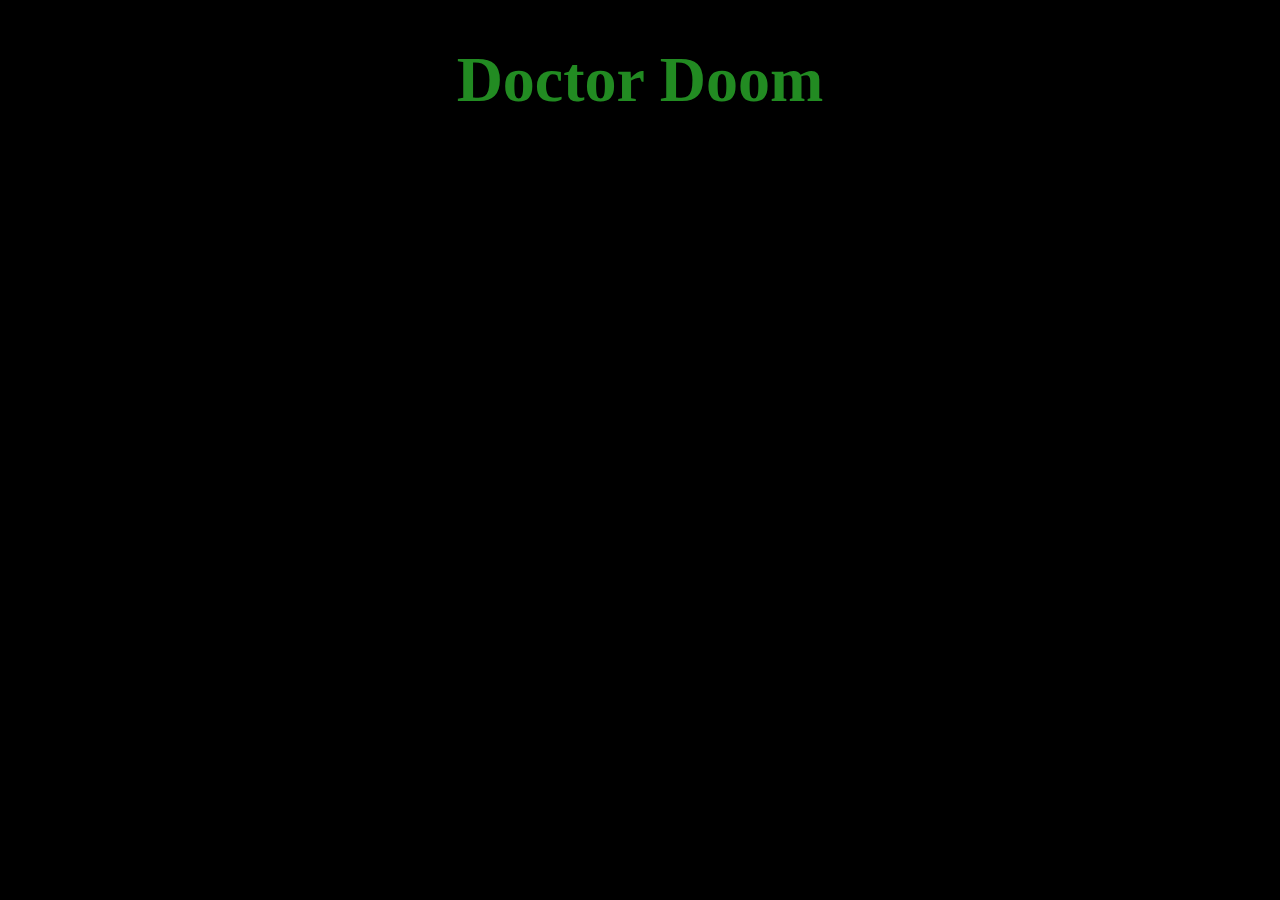
==== index.html @ f04004fd "index.html added, css initiated, js testing phase begun" ====
<!DOCTYPE html>
<html lang="en">
<head>
    <meta charset="UTF-8">
    <meta http-equiv="X-UA-Compatible" content="IE=edge">
    <meta name="viewport" content="width=device-width, initial-scale=1.0">
    <title>Doom</title>
    <link rel="stylesheet" href="./assets/css/doom.css">
    <link rel="shortcut icon" href="assets/Images/doom-icon.jpg">
</head>
<body>
    <header>
        <h1 class = "page-title">Doctor Doom</h1>
    </header>
    <script src="./assets/js/doom.js"></script>
</body>
</html>
---- assets/css/doom.css ----
body {
    background-color: black;

}
.page-title {
    text-align: center;
    color: forestgreen;
    font-size: 4.0rem;
}
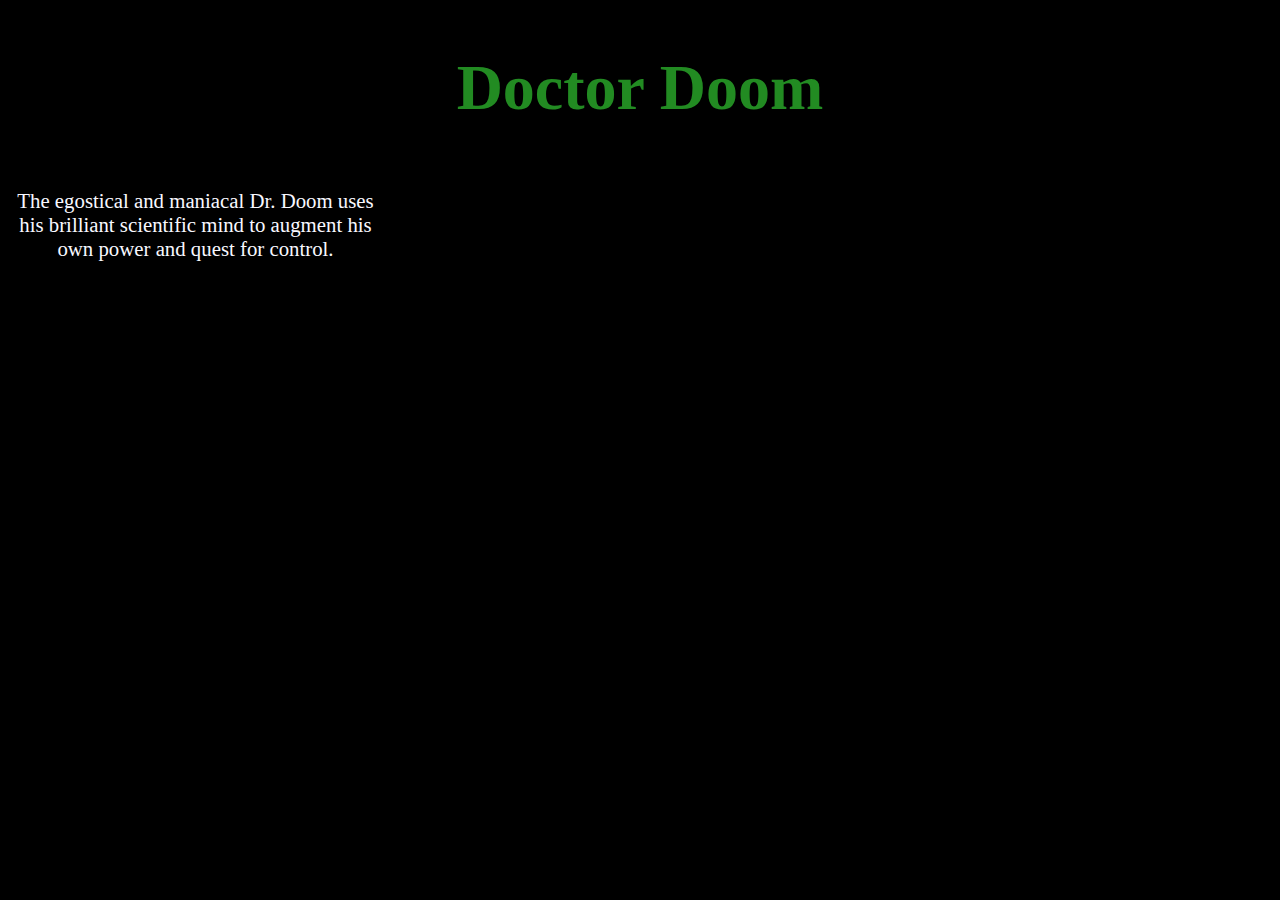
==== commit 7968a08b: "test info and link" ====
--- a/index.html
+++ b/index.html
@@ -9,9 +9,18 @@
     <link rel="shortcut icon" href="assets/Images/doom-icon.jpg">
 </head>
 <body>
-    <header>
-        <h1 class = "page-title">Doctor Doom</h1>
-    </header>
+    <container class="container">
+        <header>
+            <h1 class = "page-title">Doctor Doom</h1>
+        </header>
+        <div class="hero">
+
+        </div>
+        <div class="description">
+            <p class ="doom-text">The egostical and maniacal Dr. Doom uses his brilliant scientific mind to augment his own power and quest for control.</p>
+        </div>
+
+    </container>
     <script src="./assets/js/doom.js"></script>
 </body>
 </html>--- a/assets/css/doom.css
+++ b/assets/css/doom.css
@@ -6,4 +6,24 @@
     text-align: center;
     color: forestgreen;
     font-size: 4.0rem;
+}
+.container {
+    display: flex;
+    flex-direction: column;
+}
+.hero {
+    display: flex;
+    justify-content: center;
+}
+.doom-text {
+    text-align: center;
+    color: ghostwhite;
+    font-size: 1.3rem;
+    width: 375px;
+
+}
+.info {
+    font-size: 1.6rem;
+    color: gray;
+    text-align: center;
 }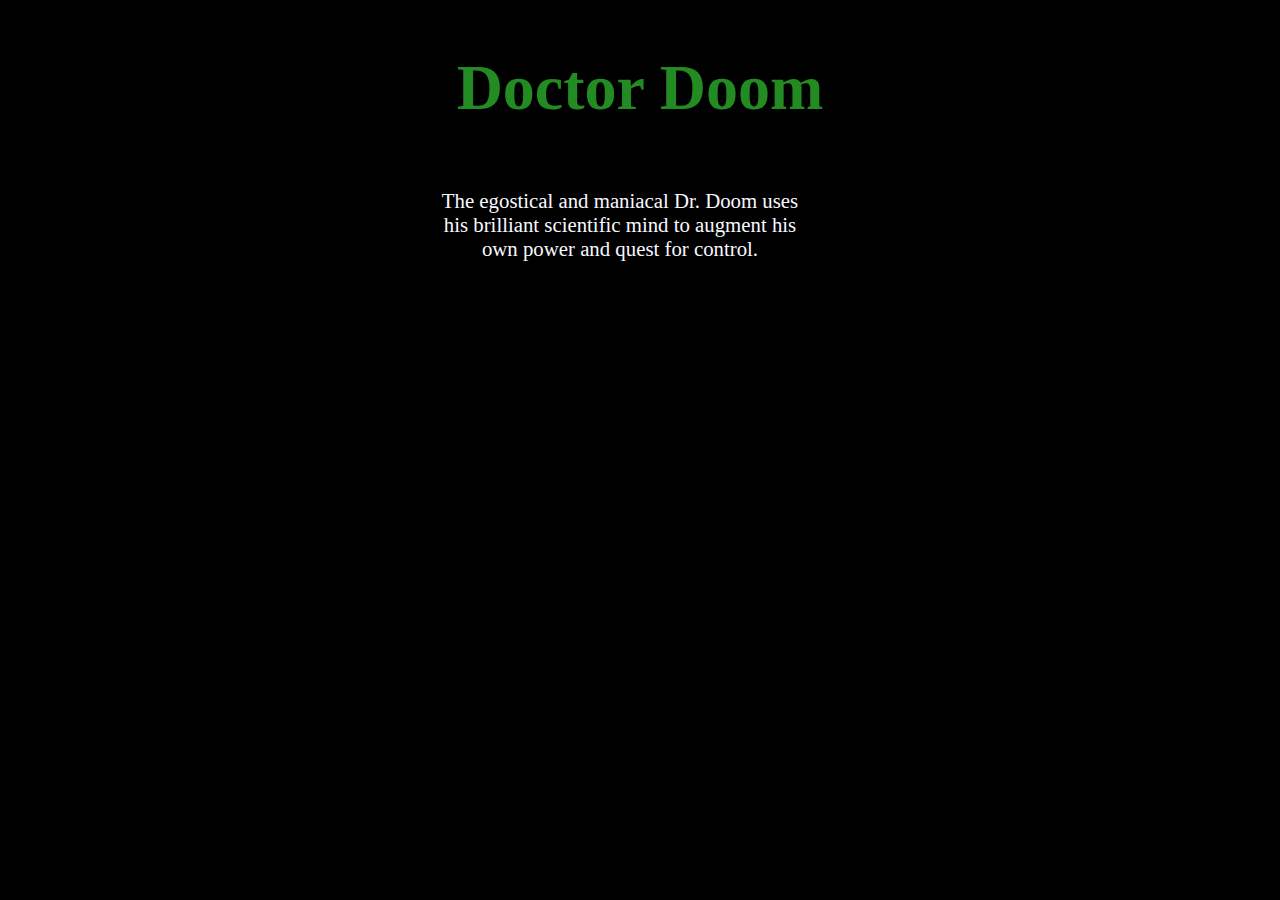
==== commit 751ff4e9: "trying to print list of 100 comic titles" ====
--- a/index.html
+++ b/index.html
@@ -18,6 +18,9 @@
         </div>
         <div class="description">
             <p class ="doom-text">The egostical and maniacal Dr. Doom uses his brilliant scientific mind to augment his own power and quest for control.</p>
+            <ul class = "comic-list">
+
+            </ul>
         </div>
 
     </container>
--- a/assets/css/doom.css
+++ b/assets/css/doom.css
@@ -26,4 +26,12 @@
     font-size: 1.6rem;
     color: gray;
     text-align: center;
+}
+.description {
+    display: flex;
+    justify-content: center;
+}
+.list {
+    text-align: center;
+    color: ghostwhite;
 }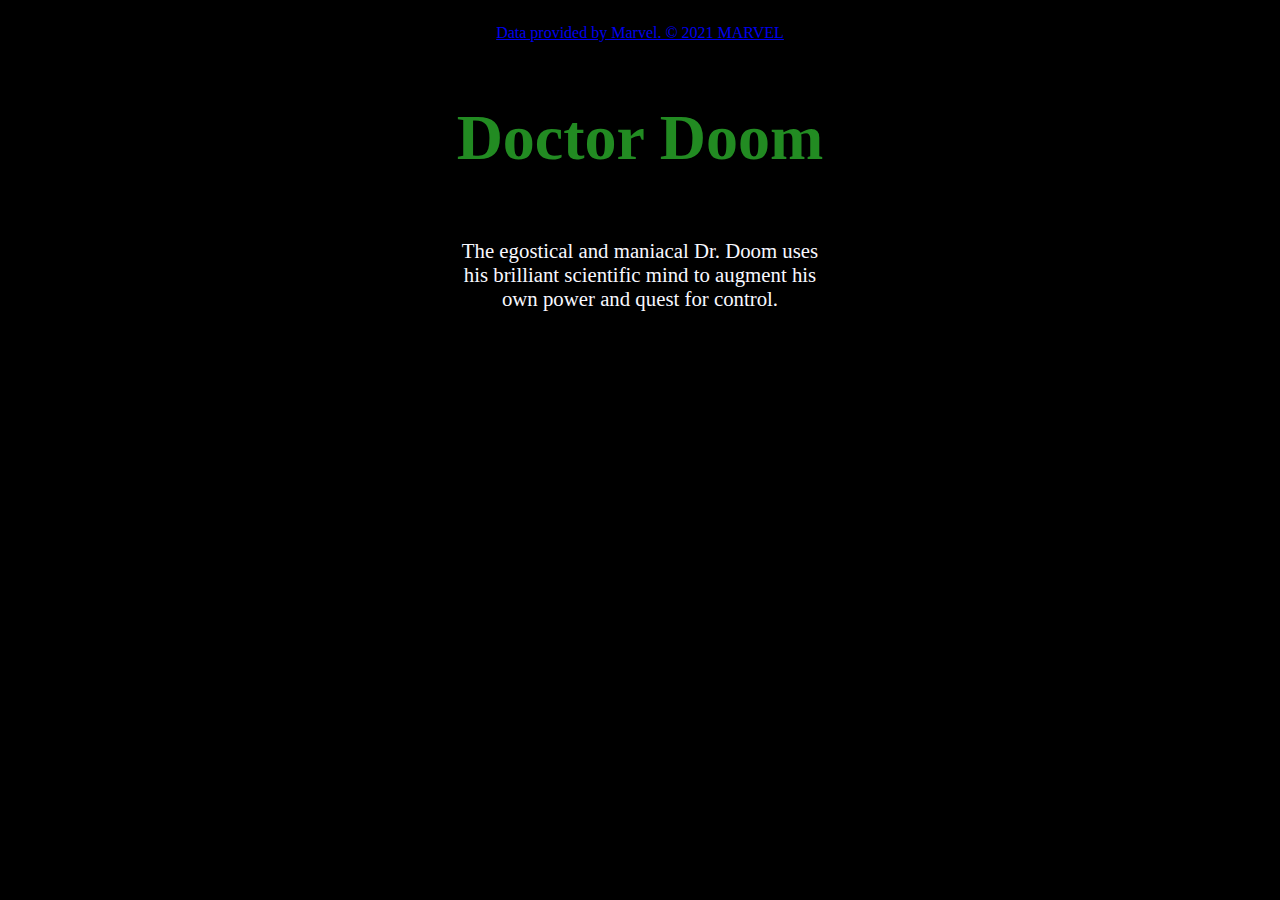
==== commit 05eea7b6: "test" ====
--- a/index.html
+++ b/index.html
@@ -10,6 +10,9 @@
 </head>
 <body>
     <container class="container">
+        <p class="marvel">
+            <a class= "marvel-span" href="http://marvel.com">Data provided by Marvel. © 2021 MARVEL</a>
+        </p>
         <header>
             <h1 class = "page-title">Doctor Doom</h1>
         </header>
--- a/assets/css/doom.css
+++ b/assets/css/doom.css
@@ -10,6 +10,7 @@
 .container {
     display: flex;
     flex-direction: column;
+    align-items: center;
 }
 .hero {
     display: flex;
@@ -29,9 +30,24 @@
 }
 .description {
     display: flex;
+    flex-direction: column;
+    align-items: center;
     justify-content: center;
 }
 .list {
     text-align: center;
     color: ghostwhite;
-}+    list-style: none;
+    margin-top: 15px;
+    margin-bottom: 15px;
+    border-bottom: forestgreen solid 3px;
+}
+.comic-list {
+    display: flex;
+    flex-direction: column;
+    align-items: center;
+}
+.responsive {
+    max-width: 100%;
+    height: auto;
+  }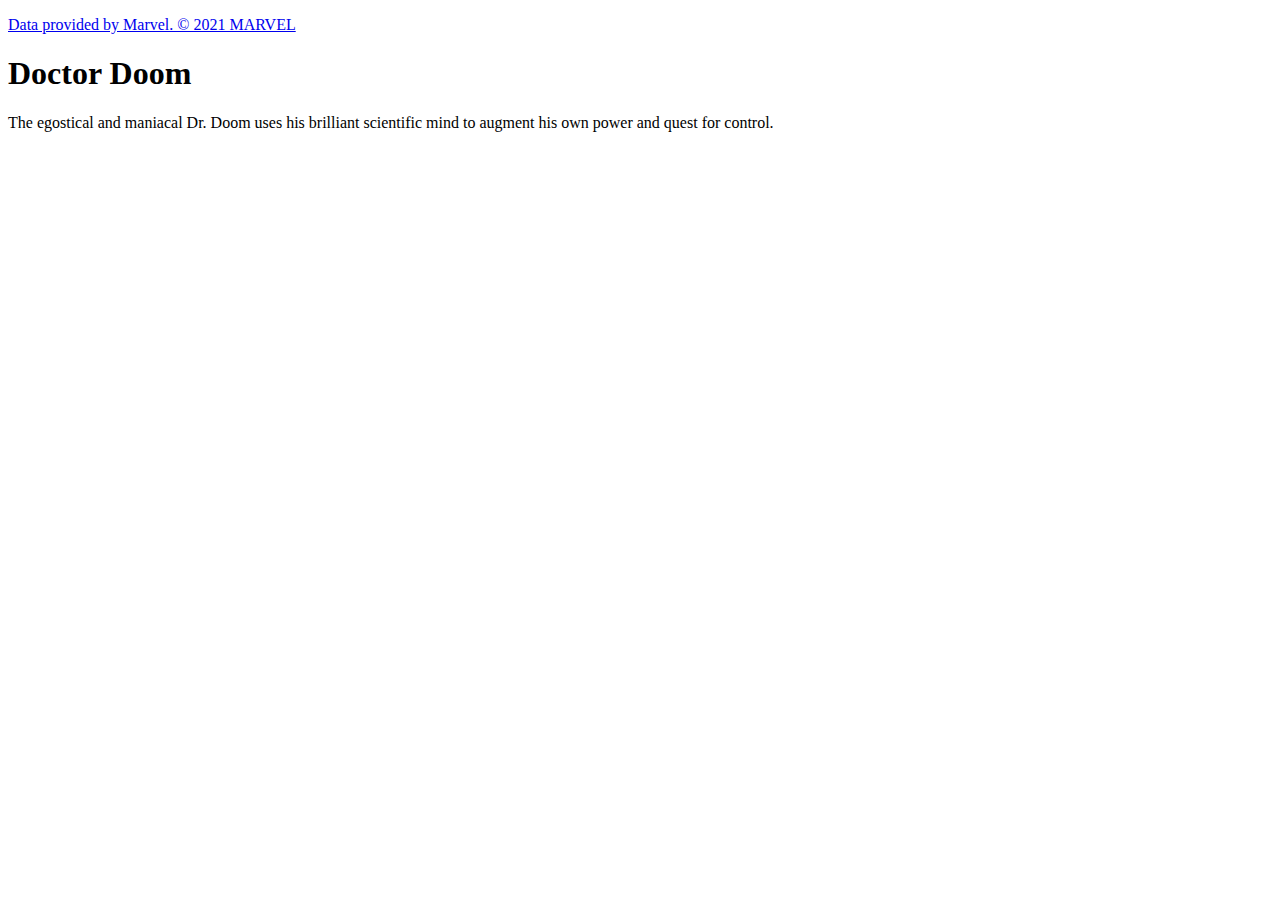
==== commit eb91c34a: "test" ====
--- a/index.html
+++ b/index.html
@@ -5,8 +5,8 @@
     <meta http-equiv="X-UA-Compatible" content="IE=edge">
     <meta name="viewport" content="width=device-width, initial-scale=1.0">
     <title>Doom</title>
-    <link rel="stylesheet" href="./assets/css/doom.css">
-    <link rel="shortcut icon" href="assets/Images/doom-icon.jpg">
+    <link rel="stylesheet" href="./assets/css/comics.css">
+    <link rel="shortcut icon" href="assets/Images/marvel.png">
 </head>
 <body>
     <container class="container">
@@ -27,6 +27,6 @@
         </div>
 
     </container>
-    <script src="./assets/js/doom.js"></script>
+    <script src="./assets/js/comics.js"></script>
 </body>
 </html>